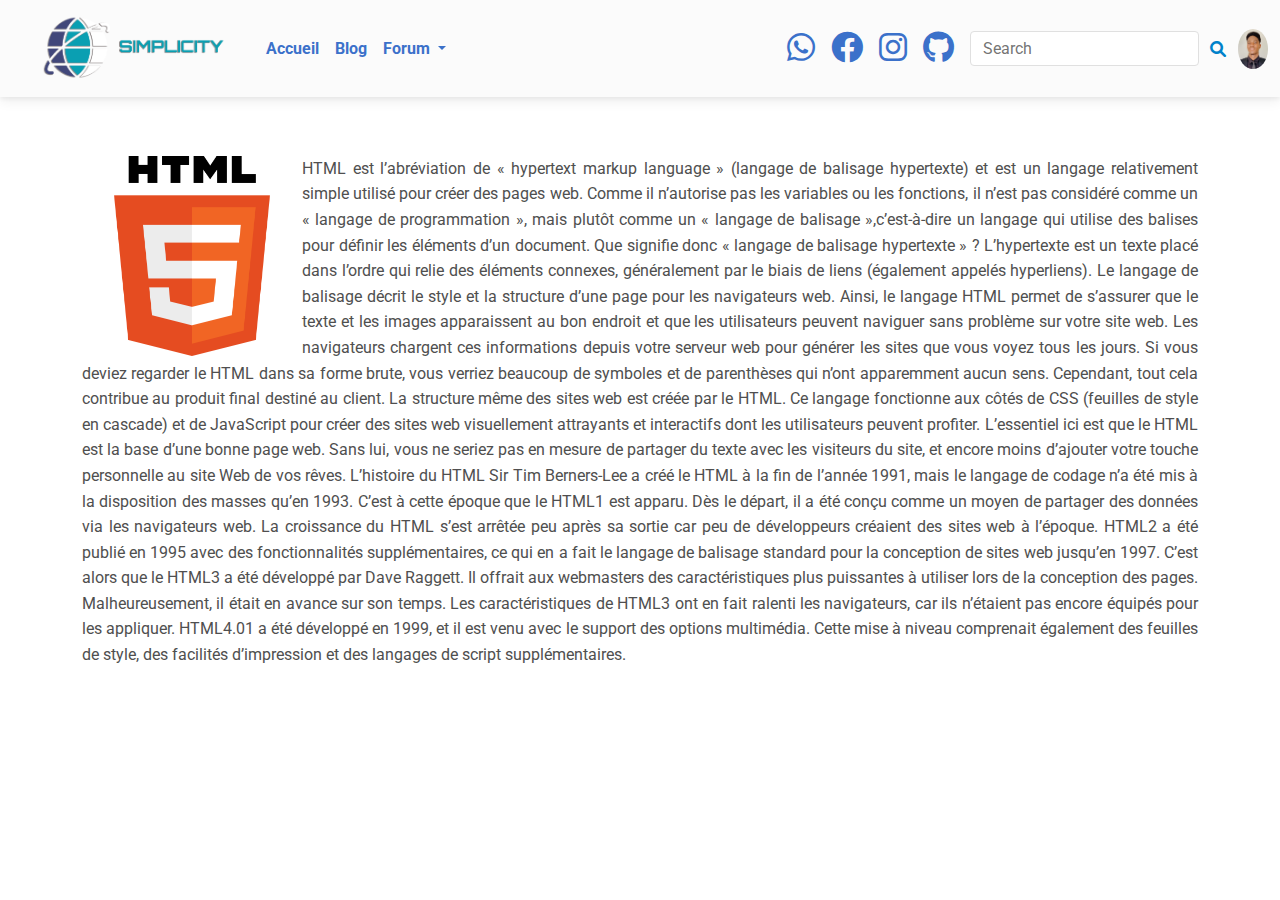
==== HTML5.html @ 0a203eb6 "Add files via upload" ====
<!DOCTYPE html>
<html>
<head>
    <meta charset="UTF-8" />
    <title>Langage HTML</title>
    <head>
        <meta charset="UTF-8" />
        <meta name="viewport" content="width=device-width, initial-scale=1, shrink-to-fit=no" />
        <meta http-equiv="x-ua-compatible" content="ie=edge" />
        <title>Simplicity</title>
        <!-- MDB icon -->
        <link rel="icon" href="simplicity_logo.png" type="image/x-icon"/>
        <link rel="stylesheet" href="style.css">
        <!-- Font Awesome -->
        <link
          rel="stylesheet"
          href="https://cdnjs.cloudflare.com/ajax/libs/font-awesome/6.0.0/css/all.min.css"
        />
        <!-- Google Fonts Roboto -->
        <link
          rel="stylesheet"
          href="https://fonts.googleapis.com/css2?family=Roboto:wght@300;400;500;700;900&display=swap"
        />
        <!-- MDB -->
        <link rel="stylesheet" href="css/mdb.min.css" />
      </head>
</head>
<body>
    <header>
        <!-- Navbar -->
       <nav class="navbar navbar-dark navbar-expand-lg text-primary bg-light"
       style="z-index: 1; min-height:58.59px">
         <!-- Container wrapper -->
         <div class="container-fluid">
           <!-- Toggle button -->
           <button
             data-mdb-collapse-init
             class="navbar-toggler"
             type="button"
             data-mdb-target="#navbarSupportedContent"
             aria-controls="navbarSupportedContent"
             aria-expanded="false"
             aria-label="Toggle navigation"
             style="color: blue;">
             <i class="fas fa-bars"></i>
           </button>
       
           <!-- Collapsible wrapper -->
           <div class="collapse navbar-collapse" id="navbarSupportedContent">
             <!-- Navbar brand -->
             <a class="navbar-brand mt-2 mt-lg-0" href="#">
               <img
                 src="simplicity_logo1.png"
                 height="70"
                 alt="SPCT Logo"
                 loading="lazy"
               />
             </a>
             <!-- Left links -->
             <ul class="navbar-nav me-auto mb-2 mb-lg-0">
               <li class="nav-item">
                 <a class="nav-link text-primary fw-bold" href="#">Accueil</a>
               </li>
               <li class="nav-item">
                 <a class="nav-link text-primary fw-bold" href="#">Blog</a>
               </li>
               <li class="nav-item dropdown text-primary fw-bold">
                 <a
                 data-mdb-dropdown-init
                 class="nav-link dropdown-toggle text-primary fw-bold"
                 href="#"
                 id="navbarDropdownMenuLink"
                 role="button"
                 aria-expanded="false"
               >
               Forum
               </a>
               <ul class="dropdown-menu" aria-labelledby="navbarDropdownMenuLink">
                 <li>
                   <a class="dropdown-item" href="#">Le Didi</a>
                 </li>
                 <li>
                   <a class="dropdown-item" href="#">Jean Robert</a>
                 </li>
               </ul>
             </li>
           </ul>      
             <!-- Left links -->
           </div>
           <!-- Collapsible wrapper -->
       
           <!-- Right elements -->
           <div class="d-flex align-items-center">
             <!-- Icon -->
             <a class="text-reset me-3" href="https://api.whatsapp.com/send/?phone=50935671436&text&type=phone_number&app_absent=0" target="_blank" rel="nofollow">
               <i class="fab fa-whatsapp fa-2x"></i>
             </a>
             <a class="text-reset me-3" href="">
               <i class="fab fa-facebook fa-2x"></i>
             </a>
             <a class="text-reset me-3" href="#">
               <i class="fab fa-instagram fa-2x"></i>
             </a>
             <a class="text-reset me-3" href="#">
               <i class="fab fa-github fa-2x"></i>
             </a>
             <form class="d-flex input-group w-auto">
               <input
                 type="search"
                 class="form-control rounded"
                 placeholder="Search"
                 aria-label="Search"
                 aria-describedby="search-addon"
               />
               <span class="input-group-text border-0" id="search-addon">
                 <i class="fas fa-search" style="color: #0082ca;"></i>
               </span>
             </form>
       
             
             <!-- Avatar -->
             <div class="dropdown">
               <a
                 data-mdb-dropdown-init
                 class="dropdown-toggle d-flex align-items-center hidden-arrow"
                 href="#"
                 id="navbarDropdownMenuAvatar"
                 role="button"
                 aria-expanded="false"
               >
                 <img
                   src="portrait.jpg"
                   class="rounded-circle"
                   height="40"
                   alt="un portrait de Djef"
                   loading="lazy"
                 />
               </a>
               <ul
                 class="dropdown-menu dropdown-menu-end"
                 aria-labelledby="navbarDropdownMenuAvatar"
               >
                 <li>
                   <a class="dropdown-item" href="#">Mon profil</a>
                 </li>
                 <li>
                   <a class="dropdown-item" href="#">Reglages</a>
                 </li>
                 <li>
                   <a class="dropdown-item" href="#">Se deconecter</a>
                 </li>
               </ul>
             </div>
           </div>
           <!-- Right elements -->
         </div>
         <!-- Container wrapper -->
       </nav>
       <br> <br>
<section class="container"> 
    <h1></h1>
    <img src="html5.png" width="220px" height="200px" class="html">
<p class="html2">HTML est l’abréviation de « hypertext markup language » (langage de balisage hypertexte) et 
    est un langage relativement simple utilisé pour créer des pages web. Comme il n’autorise pas
    les variables ou les fonctions, il n’est pas considéré comme un « langage de programmation », 
    mais plutôt comme un « langage de balisage »,c’est-à-dire un langage qui utilise des balises 
    pour définir les éléments d’un document. 
    Que signifie donc « langage de balisage hypertexte » ?

    L’hypertexte est un texte placé dans l’ordre qui relie des éléments connexes, généralement par le biais de liens (également appelés hyperliens). Le langage de balisage décrit le style et la structure d’une page pour les navigateurs web.

    Ainsi, le langage HTML permet de s’assurer que le texte et les images apparaissent au bon endroit et que les utilisateurs peuvent naviguer sans problème sur votre site web. Les navigateurs chargent ces informations depuis votre serveur web pour générer les sites que vous voyez tous les jours.

    Si vous deviez regarder le HTML dans sa forme brute, vous verriez beaucoup de symboles et de parenthèses qui n’ont apparemment aucun sens. Cependant, tout cela contribue au produit final destiné au client.

    La structure même des sites web est créée par le HTML. Ce langage fonctionne aux côtés de CSS (feuilles de style en cascade) et de JavaScript pour créer des sites web visuellement attrayants et interactifs dont les utilisateurs peuvent profiter.

    L’essentiel ici est que le HTML est la base d’une bonne page web. Sans lui, vous ne seriez pas en mesure de partager du texte avec les visiteurs du site, et encore moins d’ajouter votre touche personnelle au site Web de vos rêves.

    L’histoire du HTML
    Sir Tim Berners-Lee a créé le HTML à la fin de l’année 1991, mais le langage de codage n’a été mis à la disposition des masses qu’en 1993.

    C’est à cette époque que le HTML1 est apparu. Dès le départ, il a été conçu comme un moyen de partager des données via les navigateurs web.

    La croissance du HTML s’est arrêtée peu après sa sortie car peu de développeurs créaient des sites web à l’époque.

    HTML2 a été publié en 1995 avec des fonctionnalités supplémentaires, ce qui en a fait le langage de balisage standard pour la conception de sites web jusqu’en 1997.

    C’est alors que le HTML3 a été développé par Dave Raggett. Il offrait aux webmasters des caractéristiques plus puissantes à utiliser lors de la conception des pages. Malheureusement, il était en avance sur son temps. Les caractéristiques de HTML3 ont en fait ralenti les navigateurs, car ils n’étaient pas encore équipés pour les appliquer.

    HTML4.01 a été développé en 1999, et il est venu avec le support des options multimédia. Cette mise à niveau comprenait également des feuilles de style, des facilités d’impression et des langages de script supplémentaires.
</p>



</section>

    
</body>
</html>
---- style.css ----
/* .lii{ 
    display: flex;
}
*/

.html{
    float: left;
}
.html2{
    text-align: justify;
}
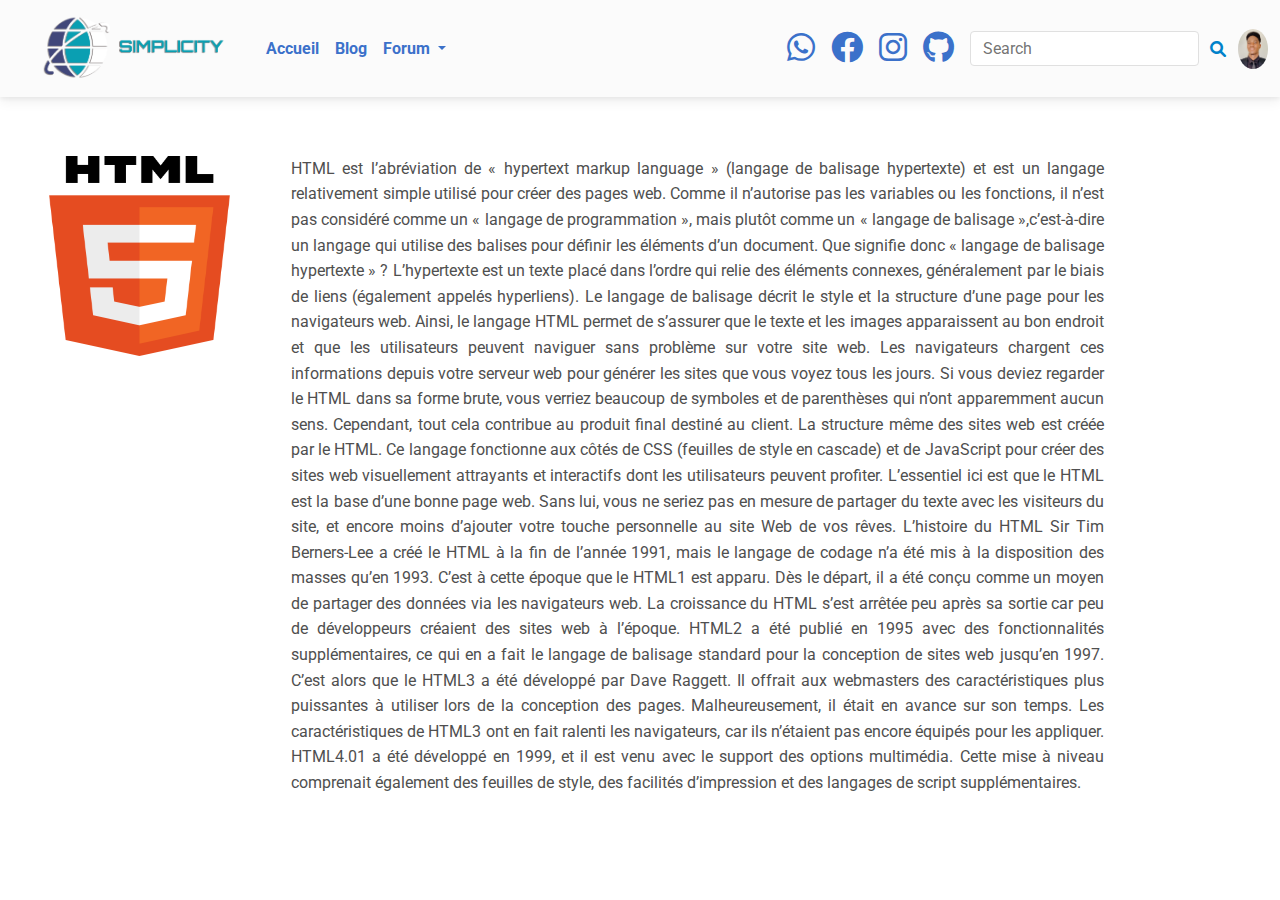
==== commit d968673c: "Add files via upload" ====
--- a/HTML5.html
+++ b/HTML5.html
@@ -157,10 +157,10 @@
          <!-- Container wrapper -->
        </nav>
        <br> <br>
-<section class="container"> 
+<section class="container row"> 
     <h1></h1>
-    <img src="html5.png" width="220px" height="200px" class="html">
-<p class="html2">HTML est l’abréviation de « hypertext markup language » (langage de balisage hypertexte) et 
+    <img src="html5.png" width="220px" height="200px" class="html col-3">
+    <p class="html2 col">HTML est l’abréviation de « hypertext markup language » (langage de balisage hypertexte) et 
     est un langage relativement simple utilisé pour créer des pages web. Comme il n’autorise pas
     les variables ou les fonctions, il n’est pas considéré comme un « langage de programmation », 
     mais plutôt comme un « langage de balisage »,c’est-à-dire un langage qui utilise des balises 
